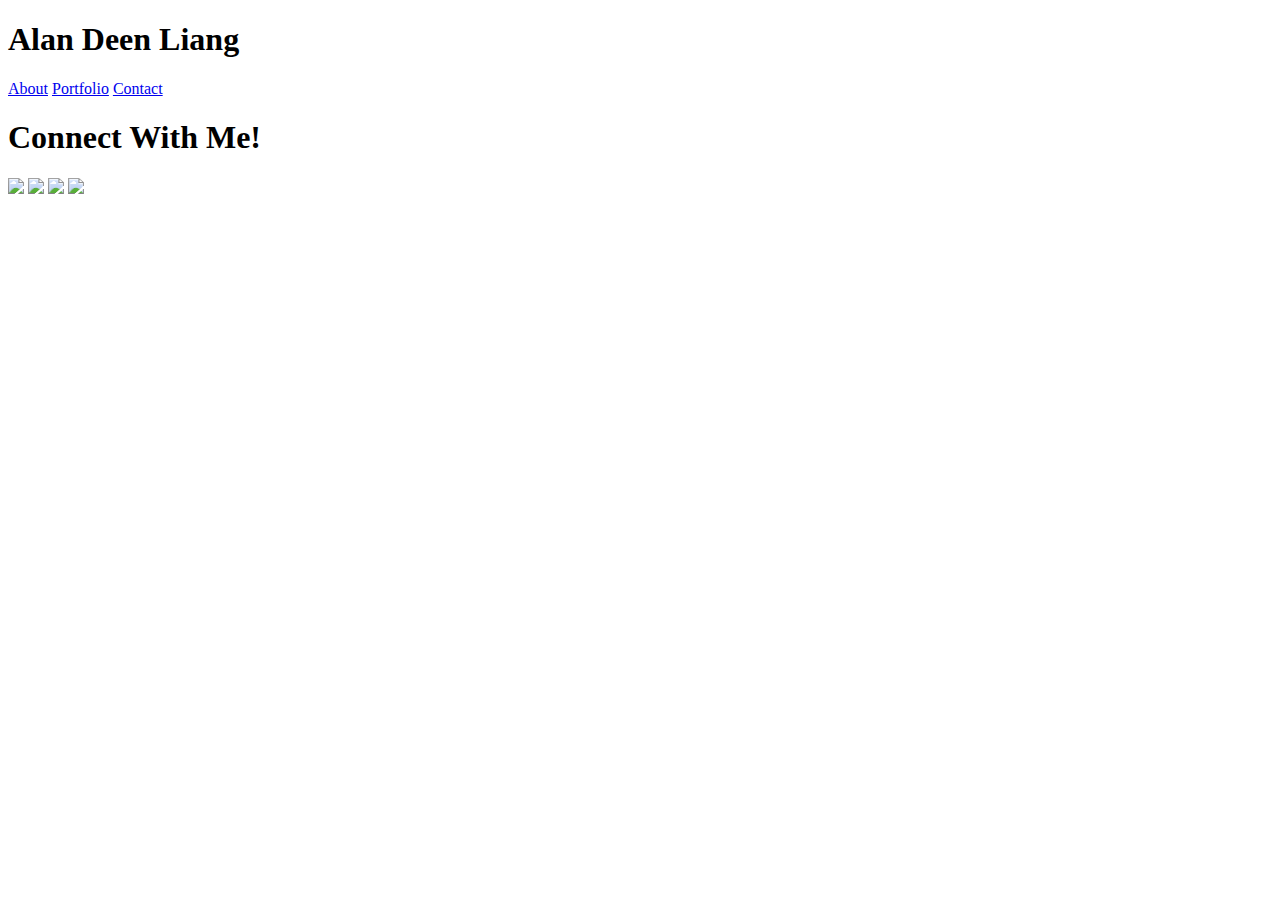
==== index.html @ 79c71353 "Add files via upload" ====
<!DOCTYPE HTML>
<HTML>
	<HEAD>
		<TITLE>My Personal Portfolio</TITLE>
		<link rel="stylesheet" type="text/css" href="assets/css/style.css">
		
		
	</HEAD>
	<body>
		<header>
			<h1>Alan Deen Liang</h1>
		
		
		<nav>
		<a href="/about.html">About</a>
		<a href="/portfolio.html">Portfolio</a>
		<a href="/contact.html">Contact</a>
		</nav>
		
		</header>
		
		
		<h1>Connect With Me!</h1>
	
		<a href="www.facebook.com"><img src="assets/images/facebook.png"></a>
		<a href="twitter.com"><img src="assets/images/twitter.png"></a>
		<a href="http://linkdin.com"><img src="assets/images/linkdin.png"></a>
		<a href="http://github.com"><img src="assets/images/github.png"></a>
		
		
	</body>

	<footer>

	</footer>
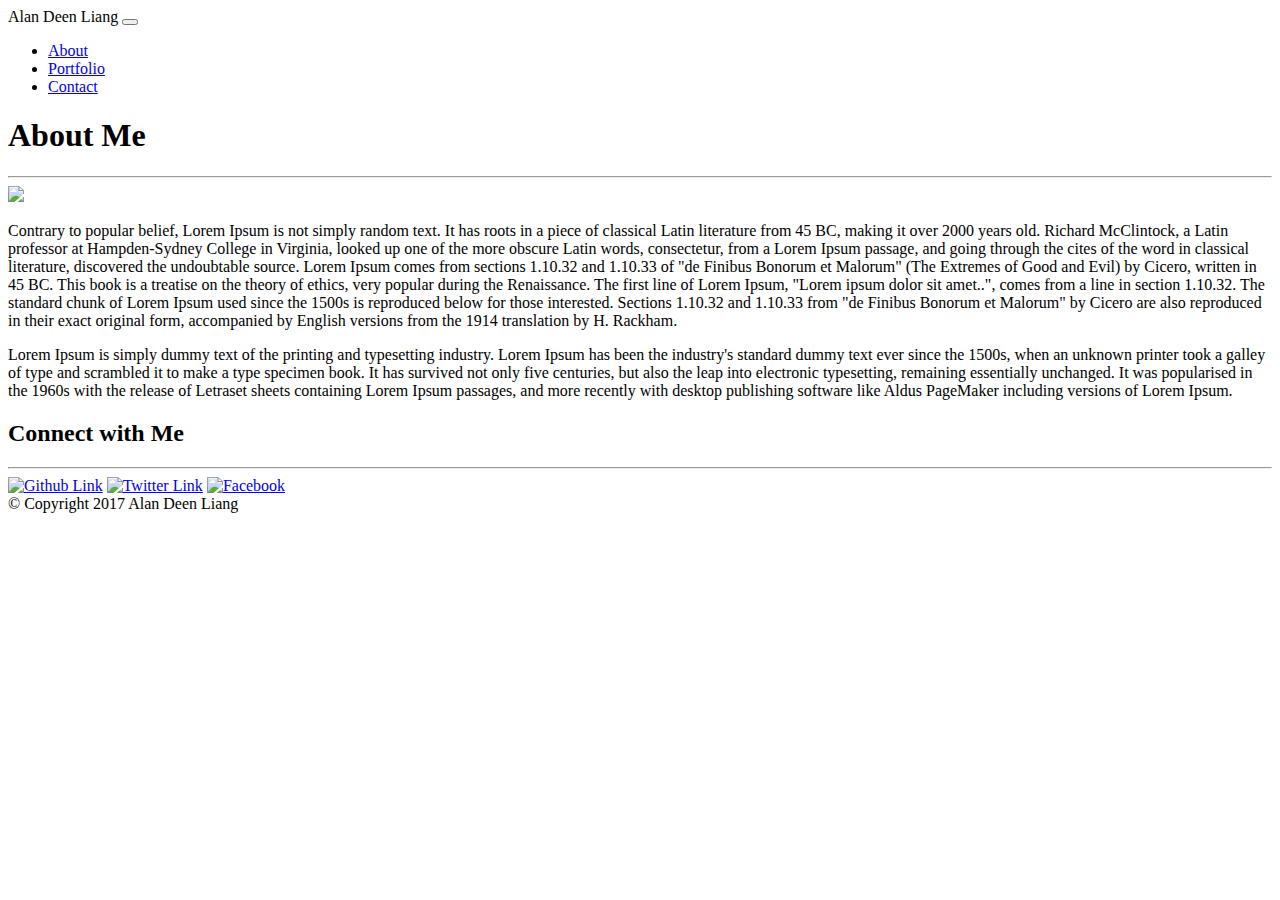
==== commit bfa78b05: "Add files via upload" ====
--- a/index.html
+++ b/index.html
@@ -1,35 +1,73 @@
-<!DOCTYPE HTML>
-<HTML>
-	<HEAD>
-		<TITLE>My Personal Portfolio</TITLE>
-		<link rel="stylesheet" type="text/css" href="assets/css/style.css">
-		
-		
-	</HEAD>
-	<body>
-		<header>
-			<h1>Alan Deen Liang</h1>
-		
-		
-		<nav>
-		<a href="/about.html">About</a>
-		<a href="/portfolio.html">Portfolio</a>
-		<a href="/contact.html">Contact</a>
-		</nav>
-		
-		</header>
-		
-		
-		<h1>Connect With Me!</h1>
-	
-		<a href="www.facebook.com"><img src="assets/images/facebook.png"></a>
-		<a href="twitter.com"><img src="assets/images/twitter.png"></a>
-		<a href="http://linkdin.com"><img src="assets/images/linkdin.png"></a>
-		<a href="http://github.com"><img src="assets/images/github.png"></a>
-		
-		
-	</body>
-
-	<footer>
-
-	</footer>	+<!DOCTYPE html>
+<html>
+<head>
+	<title>My Portfolio</title>
+	<link rel="stylesheet" href="https://maxcdn.bootstrapcdn.com/bootstrap/4.0.0-beta/css/bootstrap.min.css" integrity="sha384-/Y6pD6FV/Vv2HJnA6t+vslU6fwYXjCFtcEpHbNJ0lyAFsXTsjBbfaDjzALeQsN6M" crossorigin="anonymous">
+	<link rel="stylesheet" type="text/css" href="assets/css/style.css">
+	<meta name="viewport" content="width=device-width, initial-scale=1, shrink-to-fit=no">
+</head>
+<body>
+	<nav class="navbar navbar-expand-lg navbar-light d-flex">
+		<div class="container">
+			<a class="navbar-brand" id="header-color">Alan Deen Liang</a>
+			<button class="navbar-toggler" type="button" data-toggle="collapse" data-target="#navbarSupportedContent" aria-controls="navbarSupportedContent" aria-expanded="false" aria-label="Toggle navigation">
+				<span class="navbar-toggler-icon"></span>
+			</button>
+
+			<div class="collapse navbar-collapse" id="navbarSupportedContent">
+				<ul class="navbar-nav ml-auto">
+					<li class="nav-item">
+						<a class="nav-link" href="index.html">About</a>
+					</li>
+					<li class="nav-item">
+						<a class="nav-link" href="portfolio.html">Portfolio</a>
+					</li>
+					<li class="nav-item">
+						<a class="nav-link" href="contact.html">Contact</a>
+					</li>
+				</ul>
+			</div>
+		</div>
+	</nav>
+
+	<div class="container mt-4">
+		<div class="row">
+			<div class="col-md-8">
+				<div class="card">
+
+					<div class="card-body">
+					<h1 class="card-title">About Me</h1>
+					<hr class="hr1">
+						<img class="img-fluid float-left mr-3" src="assets/images/alan.jpg">
+						<p>Contrary to popular belief, Lorem Ipsum is not simply random text. It has roots in a piece of classical Latin literature from 45 BC, making it over 2000 years old. Richard McClintock, a Latin professor at Hampden-Sydney College in Virginia, looked up one of the more obscure Latin words, consectetur, from a Lorem Ipsum passage, and going through the cites of the word in classical literature, discovered the undoubtable source. Lorem Ipsum comes from sections 1.10.32 and 1.10.33 of "de Finibus Bonorum et Malorum" (The Extremes of Good and Evil) by Cicero, written in 45 BC. This book is a treatise on the theory of ethics, very popular during the Renaissance. The first line of Lorem Ipsum, "Lorem ipsum dolor sit amet..", comes from a line in section 1.10.32. The standard chunk of Lorem Ipsum used since the 1500s is reproduced below for those interested. Sections 1.10.32 and 1.10.33 from "de Finibus Bonorum et Malorum" by Cicero are also reproduced in their exact original form, accompanied by English versions from the 1914 translation by H. Rackham.</p>
+
+                        <p>Lorem Ipsum is simply dummy text of the printing and typesetting industry. Lorem Ipsum has been the industry's standard dummy text ever since the 1500s, when an unknown printer took a galley of type and scrambled it to make a type specimen book. It has survived not only five centuries, but also the leap into electronic typesetting, remaining essentially unchanged. It was popularised in the 1960s with the release of Letraset sheets containing Lorem Ipsum passages, and more recently with desktop publishing software like Aldus PageMaker including versions of Lorem Ipsum.</p>
+					</div>
+				</div>
+			</div>
+			<div class="col-md-4">
+				<div class="card">
+
+					<div class="card-body">
+					<h2 class="card-title clearfix">Connect with Me</h2>
+					<hr>
+						<div class="d-flex justify-content-center">
+						<a href="https://github.com/alanDliang"><img class="img-fluid m-1" src="assets/images/github.png" alt="Github Link"></a>
+						<a href="http://twitter.com/ariez84"><img class="img-fluid m-1" src="assets/images/twitter.png" alt="Twitter Link"></a>
+						<a href="https://www.facebook.com/alandeenliang"><img class="img-fluid m-1" src="assets/images/facebook.png" alt="Facebook"></a>
+						</div>
+					</div>
+				</div>
+			</div>
+		</div>
+	</div>
+    <footer class="footer">
+      <div class="container">
+        <span>&copy; Copyright 2017 Alan Deen Liang</span>
+      </div>
+    </footer>
+    <script src="https://code.jquery.com/jquery-3.2.1.slim.min.js" integrity="sha384-KJ3o2DKtIkvYIK3UENzmM7KCkRr/rE9/Qpg6aAZGJwFDMVNA/GpGFF93hXpG5KkN" crossorigin="anonymous"></script>
+<script src="https://cdnjs.cloudflare.com/ajax/libs/popper.js/1.11.0/umd/popper.min.js" integrity="sha384-b/U6ypiBEHpOf/4+1nzFpr53nxSS+GLCkfwBdFNTxtclqqenISfwAzpKaMNFNmj4" crossorigin="anonymous"></script>
+<script src="https://maxcdn.bootstrapcdn.com/bootstrap/4.0.0-beta/js/bootstrap.min.js" integrity="sha384-h0AbiXch4ZDo7tp9hKZ4TsHbi047NrKGLO3SEJAg45jXxnGIfYzk4Si90RDIqNm1" crossorigin="anonymous"></script>
+</body>
+</html>